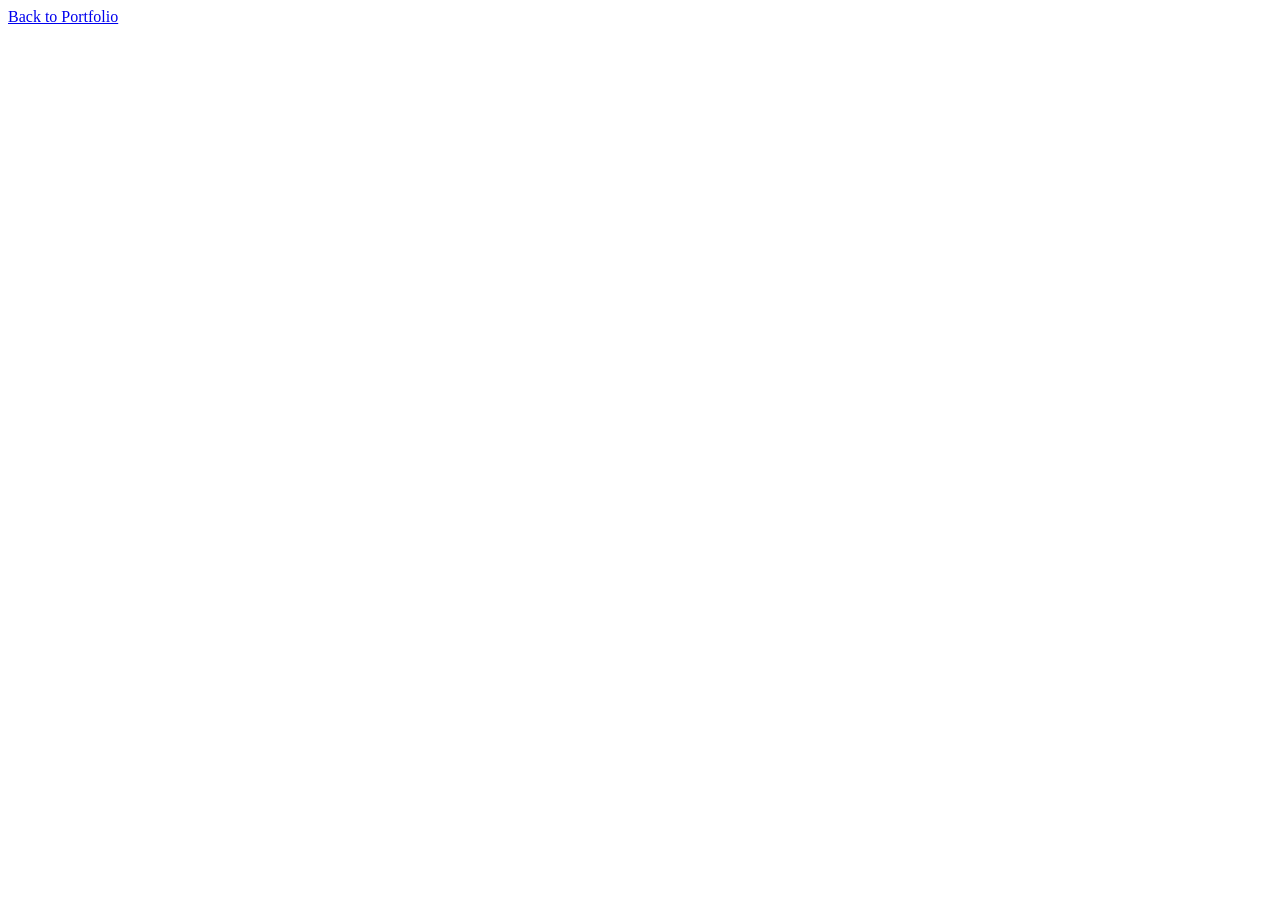
==== dog.html @ ee03558b "created boilerplate for dog.html with nav link go back to portfolio page" ====
<!DOCTYPE html>
<html lang="en">
<head>
    <title>Dog API</title>
    <meta charset="UTF-8">
    <meta name="viewport" content="width=device-width, initial-scale=1.0">
    <link rel="stylesheet" href="css/dog.css">
</head>
<body>
    <nav>
        <a href="index.html">Back to Portfolio</a>
    </nav>
</body>
</html>
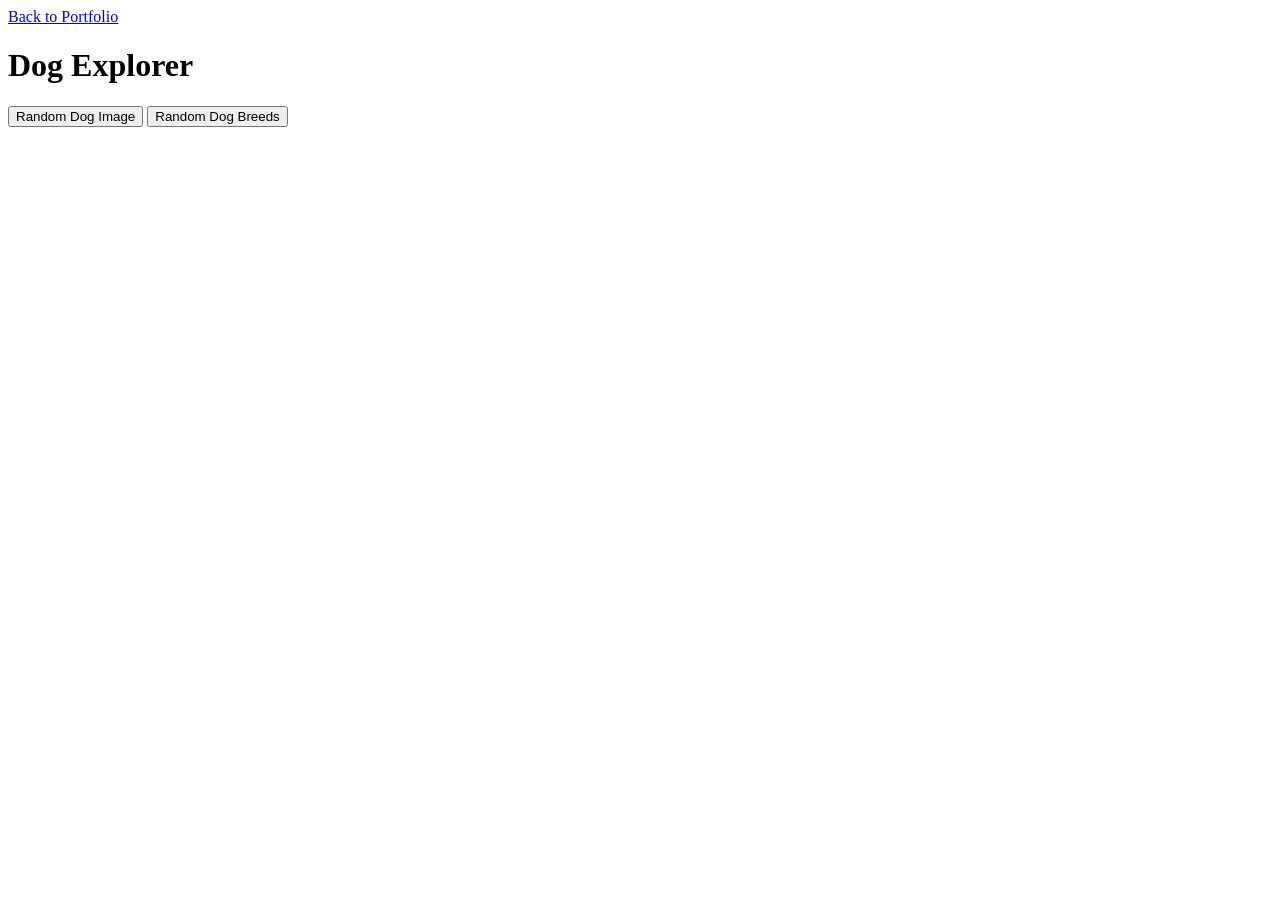
==== commit 4654ba66: "added buttons and script tag to page" ====
--- a/dog.html
+++ b/dog.html
@@ -10,5 +10,14 @@
     <nav>
         <a href="index.html">Back to Portfolio</a>
     </nav>
+
+    <h1>Dog Explorer</h1>
+
+    <button id="randomDog">Random Dog Image</button>
+    <button id="randomBreed">Random Dog Breeds</button>
+
+    <section id="dogData"></section>
+
+    <script src="js/dog.js"></script>
 </body>
 </html>
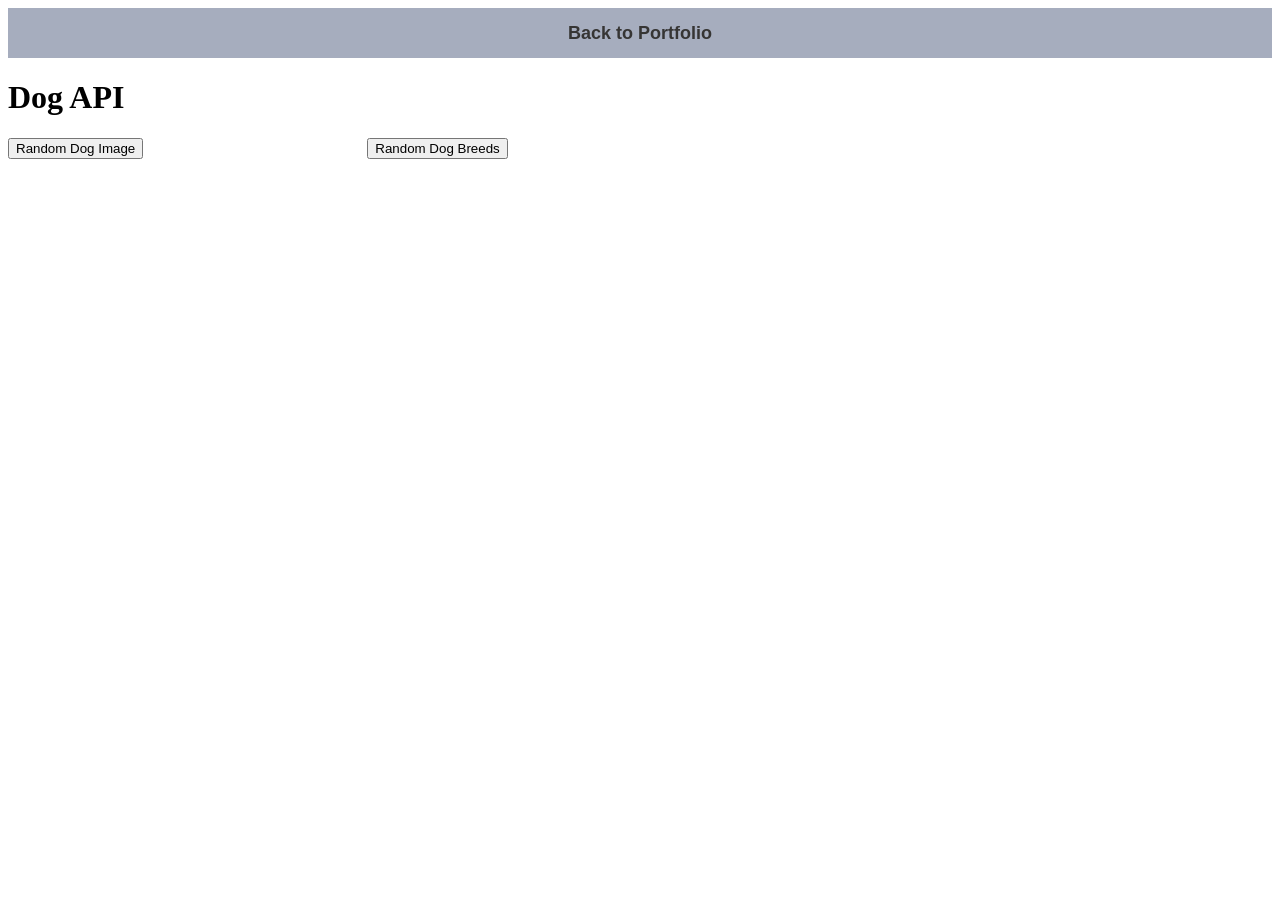
==== commit bdf89710: "added CSS and changed h1 to Dog API" ====
--- a/dog.html
+++ b/dog.html
@@ -11,10 +11,10 @@
         <a href="index.html">Back to Portfolio</a>
     </nav>
 
-    <h1>Dog Explorer</h1>
+    <h1>Dog API</h1>
 
     <button id="randomDog">Random Dog Image</button>
-    <button id="randomBreed">Random Dog Breeds</button>
+    <button id="breedList">Random Dog Breeds</button>
 
     <section id="dogData"></section>
 
--- a/css/dog.css
+++ b/css/dog.css
@@ -0,0 +1,21 @@
+nav a {
+    background-color: rgb(166, 173, 190);
+    color: rgb(54, 53, 52);
+    font-family: 'Open Sans', sans-serif;
+    font-size: 18px;
+    text-decoration: none;
+    display: flex;
+    justify-content: center;
+    height: 50px;
+    align-items: center;
+    font-weight: bold;
+}
+
+#dogData img {
+    width: 500px;
+    height: auto;
+}
+
+#breedList {
+    margin-left: 220px;
+}
